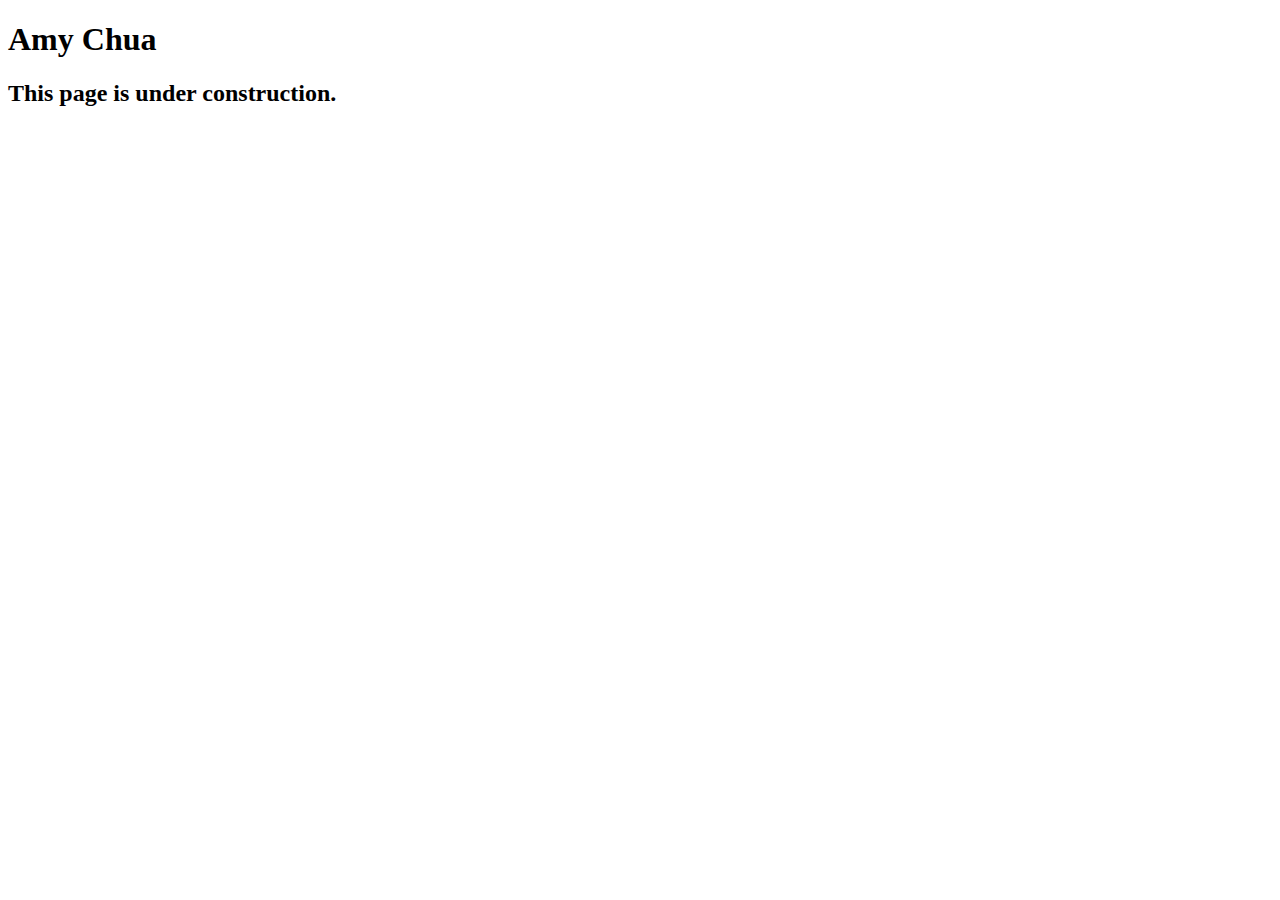
==== speakers/chua.html @ d0e05920 "Commit" ====
<!DOCTYPE html>
<html lang="en">

<head>
	<meta charset="utf-8">
	<title>San Joaquin Valley Town Hall</title>
	<link rel="shortcut icon" href="images/favicon.ico">
</head>

<body>
	<main>
		<h1>Amy Chua</h1>
		<h2>This page is under construction.</h2>
	</main>
</body>

</html>
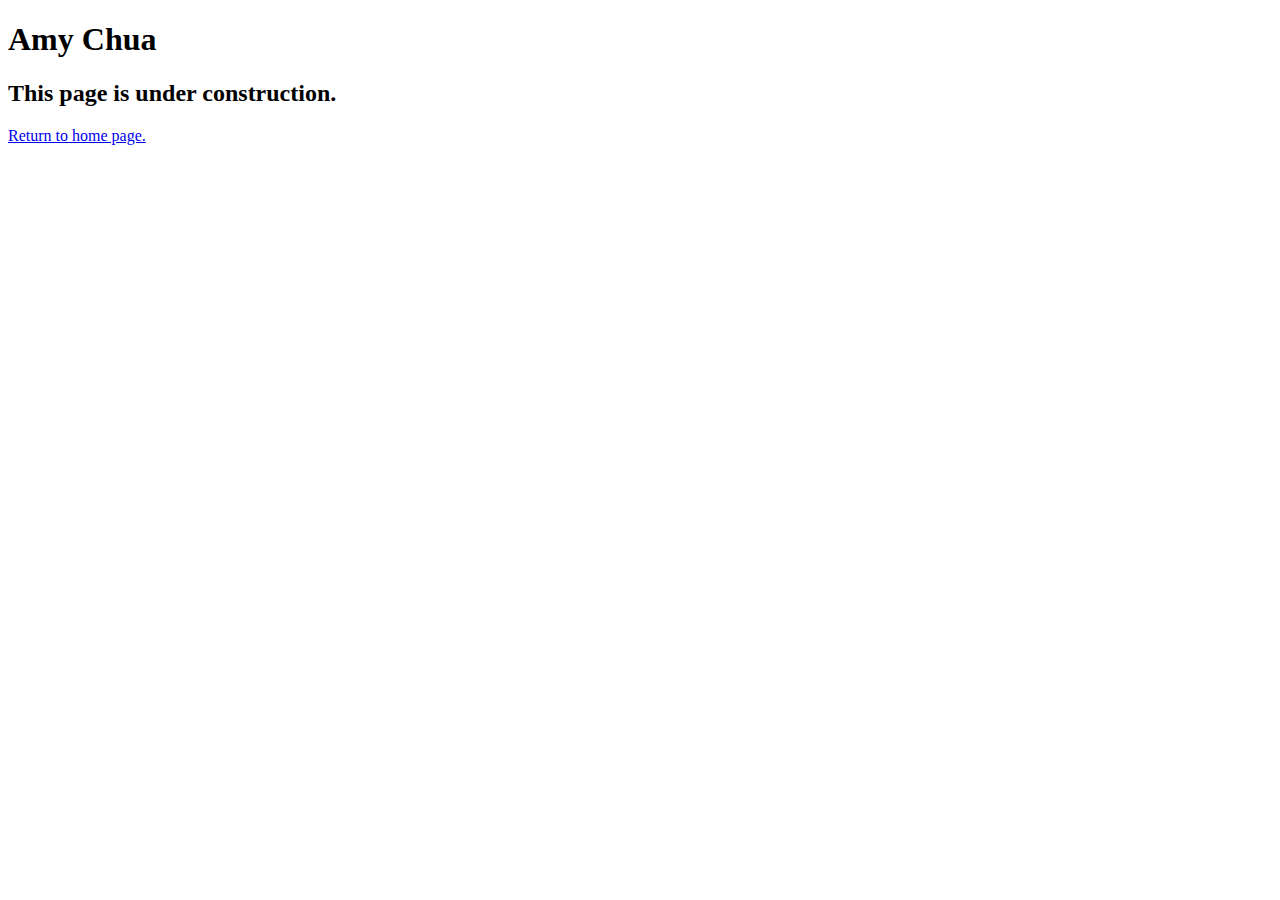
==== commit 944a1ce0: "Commit" ====
--- a/speakers/chua.html
+++ b/speakers/chua.html
@@ -11,6 +11,7 @@
 	<main>
 		<h1>Amy Chua</h1>
 		<h2>This page is under construction.</h2>
+		<p><a href="../index.html">Return to home page.</a></p>
 	</main>
 </body>
 
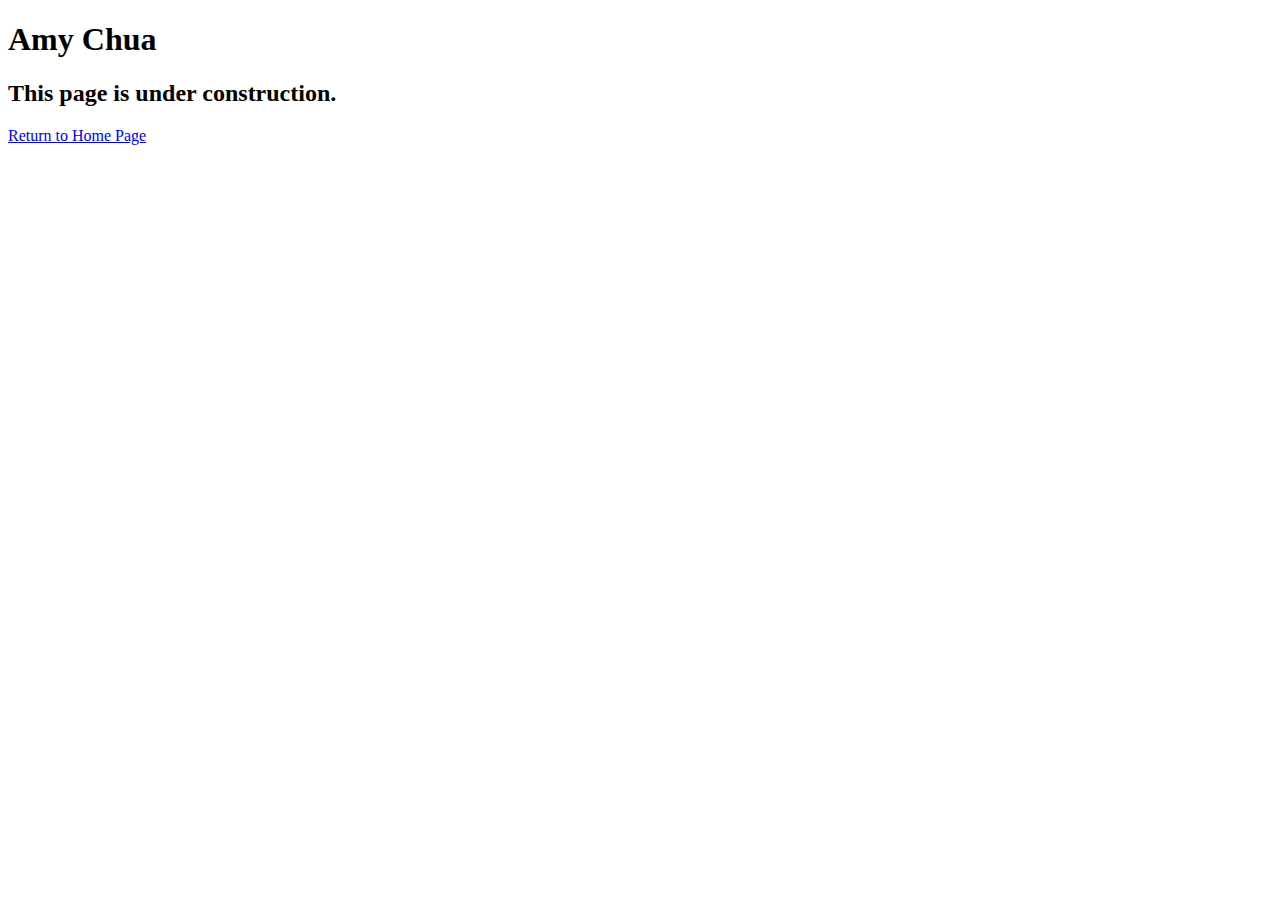
==== commit 0cbe17af: "Commit" ====
--- a/speakers/chua.html
+++ b/speakers/chua.html
@@ -11,7 +11,7 @@
 	<main>
 		<h1>Amy Chua</h1>
 		<h2>This page is under construction.</h2>
-		<p><a href="../index.html">Return to home page.</a></p>
+		<p><a href="../index.html">Return to Home Page</a></p>
 	</main>
 </body>
 
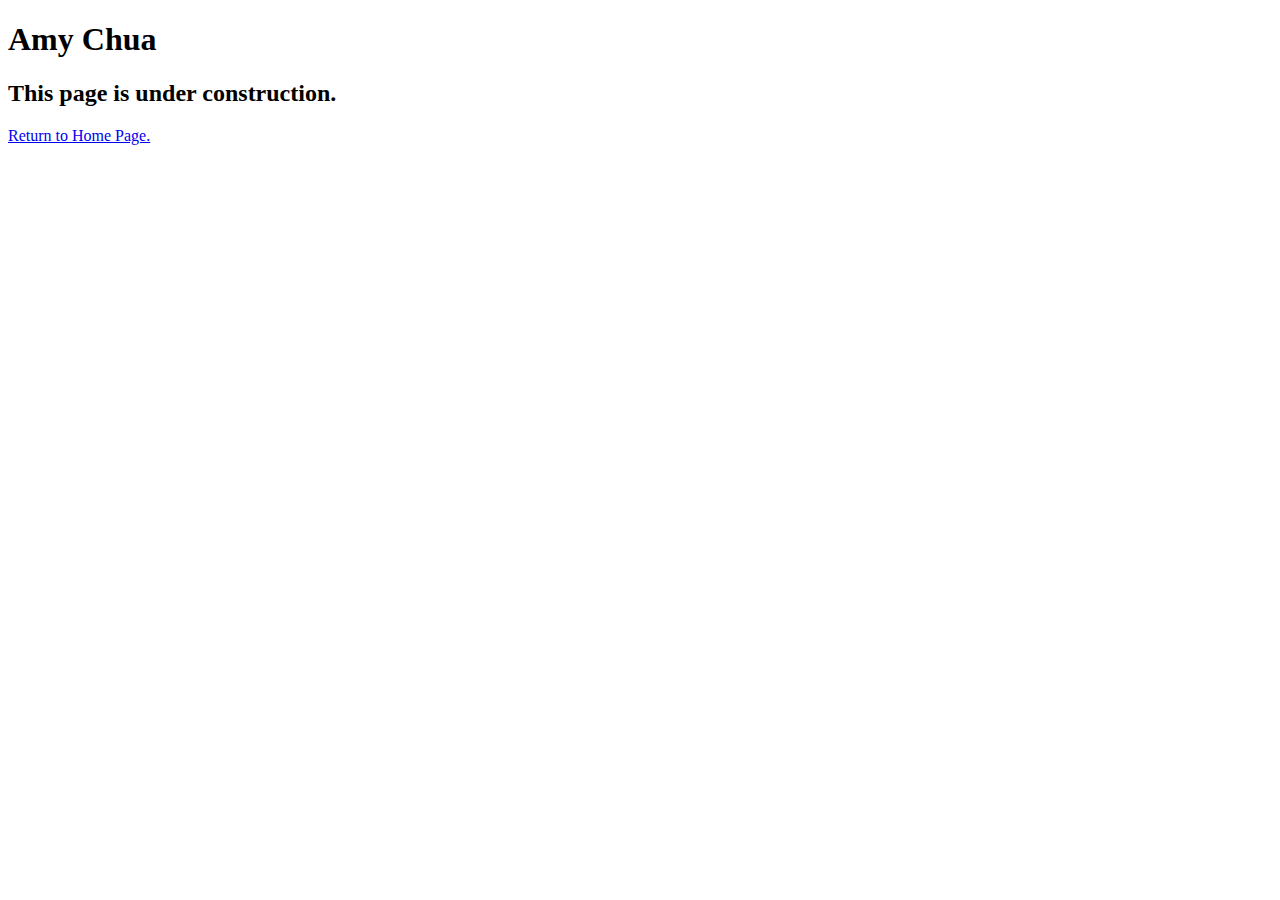
==== commit e41e4b64: "Commit" ====
--- a/speakers/chua.html
+++ b/speakers/chua.html
@@ -11,7 +11,7 @@
 	<main>
 		<h1>Amy Chua</h1>
 		<h2>This page is under construction.</h2>
-		<p><a href="../index.html">Return to Home Page</a></p>
+		<p><a href="../index.html">Return to Home Page.</a></p>
 	</main>
 </body>
 
